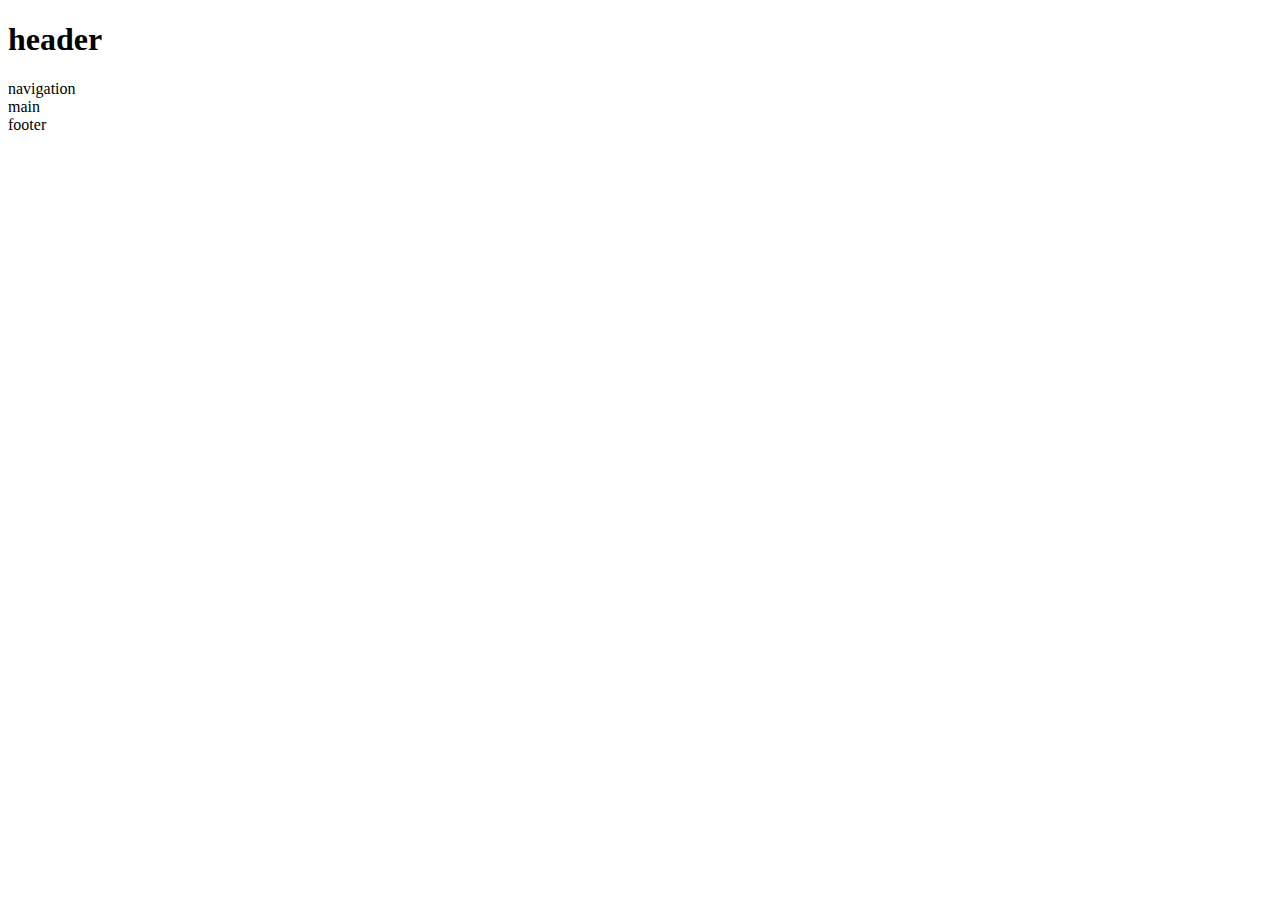
==== index.html @ 94c00b70 "본문의 기본구조 마크업" ====
<!DOCTYPE html>
<html lang="ko">
<head>
    <meta charset="UTF-8">
    <meta name="viewport" content="width=device-width, initial-scale=1.0">
    <title>EDIYA COFFEE</title>
</head>
<body>
    <header class="app-header">
        <h1 class="brand">
            header
        </h1>
        <nav class="app-navigation">navigation</nav>
    </header>
    <main class="app-main">main</main>
    <footer class="app-footer">footer</footer>
</body>
</html>
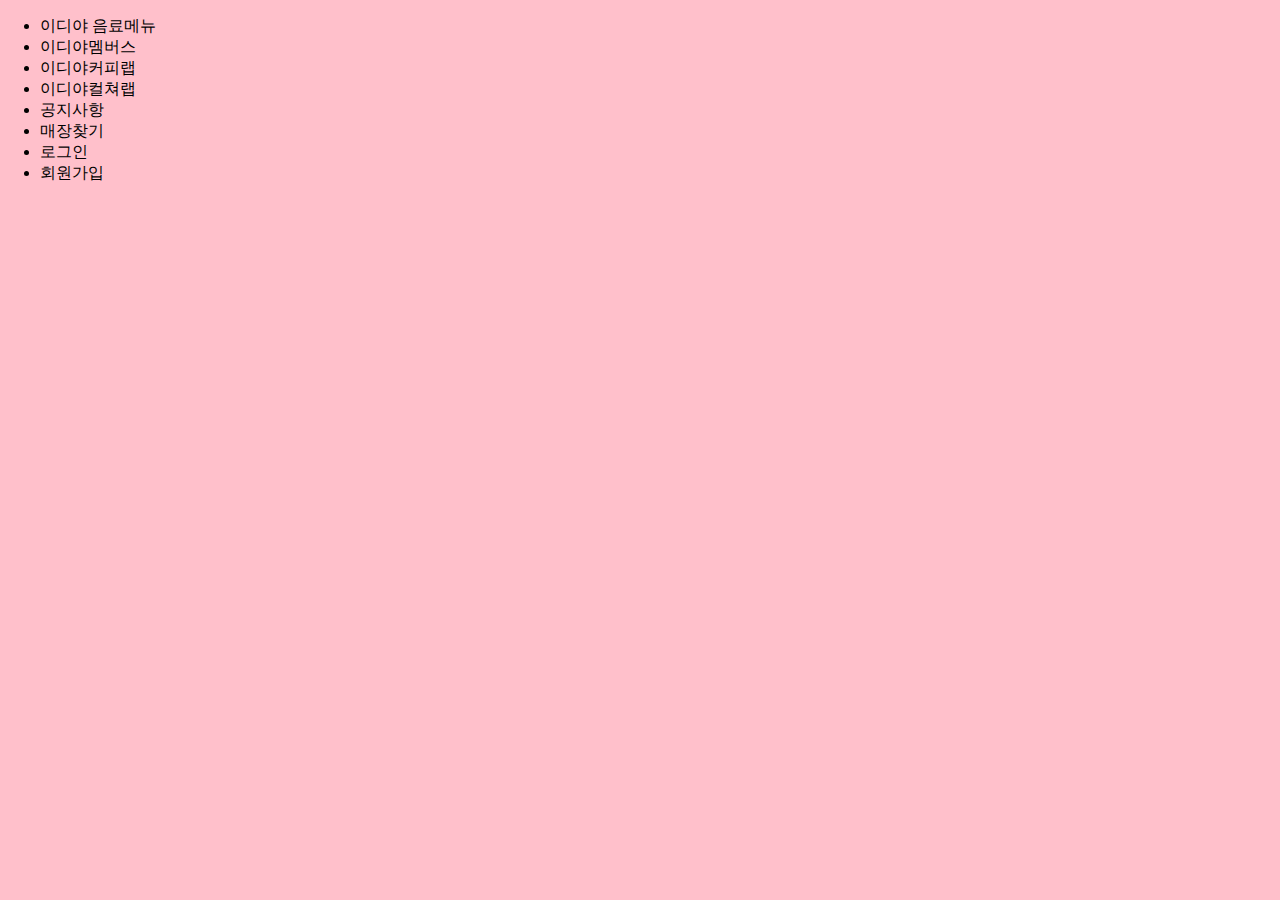
==== commit eae2e082: "CSS 리셋 및 기본스타일" ====
--- a/index.html
+++ b/index.html
@@ -1,18 +1,40 @@
 <!DOCTYPE html>
 <html lang="ko">
+
 <head>
     <meta charset="UTF-8">
     <meta name="viewport" content="width=device-width, initial-scale=1.0">
     <title>EDIYA COFFEE</title>
+    <link rel="stylesheet" href="./css/main.css">
 </head>
+
 <body>
     <header class="app-header">
         <h1 class="brand">
-            header
+            <a href="./index.html"><img src="./images/ediya-logo.gif" alt="Ediya Coffee"></a>
         </h1>
-        <nav class="app-navigation">navigation</nav>
+        <!-- type="button" 버튼을 눌렀을 때 자바스크립트가 실행된다.  -->
+        <botton type="button" class="botton is-open-menu" aria-label="메뉴 열기" title="메뉴 열기">
+            <span class="ir"></span>
+        </botton>
+        <nav class="app-navigation">
+            <h2 class="a11y-hidden">메인 메뉴</h2>
+            <ul class="">
+                <li><a href="#">이디야 음료메뉴</a></li>
+                <li><a href="#">이디야멤버스</a></li>
+                <li><a href="#">이디야커피랩</a></li>
+                <li><a href="#">이디야컬쳐랩</a></li>
+                <li><a href="#">공지사항</a></li>
+                <li><a href="#">매장찾기</a></li>
+                <li><a href="#">로그인</a></li>
+                <li><a href="#">회원가입</a></li>
+            </ul>
+        </nav>
     </header>
-    <main class="app-main">main</main>
-    <footer class="app-footer">footer</footer>
+    <main class="app-main">
+        <h2 class="a11y-hidden">이디야 음료</h2>
+    </main>
+    <footer class="app-footer a11y-hidden">푸터</footer>
 </body>
+
 </html>--- a/css/main.css
+++ b/css/main.css
@@ -0,0 +1,95 @@
+/* 가장 먼저 다운로드 신청해야 하기 때문에  */
+
+@import url(//spoqa.github.io/spoqa-han-sans/css/SpoqaHanSans-kr.css);
+@import url(https://cdnjs.cloudflare.com/ajax/libs/normalize/8.0.1/normalize.min.css);
+
+/* 공통 클래스 */
+
+.reset-list {
+    margin-top: 0;
+    margin-bottom: 0;
+    padding-left: 0;
+    list-style: none;
+}
+
+
+/* 버튼의 기본적 리셋 */
+
+.button {
+    cursor: pointer;
+    border: none;
+}
+
+
+/* clip-path maker : <https://bennettfeely.com/clippy/> */
+
+.a11y-hidden {
+    overflow: hidden;
+    position: absolute !important;
+    top: -9999em;
+    clip: rect(0, 0, 0, 0);
+    clip-path: polygon(0 0, 0 0, 0 0);
+    width: 1px;
+    height: 1px;
+    margin: -1px;
+}
+
+ ::-moz-selection {
+    background: #233d84;
+    color: #ffffff;
+}
+
+ ::selection {
+    background: #233d84;
+    color: #ffffff;
+}
+
+body * {
+    -webkit-tap-highlight-color: rgba(255, 255, 200, 0.3);
+    tap-highlight-color: rgba(255, 255, 200, 0.3);
+}
+
+html {
+    font-size: 10px;
+}
+
+body {
+    font-size: 1.6rem;
+    font-family: 'Spoqa Han Sans', 'Sans-serif';
+}
+
+nav a {
+    color: inherit;
+    /* a의 색상은 상속받은 색상으로 적용한다. */
+    text-decoration: none;
+}
+
+a img {
+    vertical-align: middle;
+}
+
+
+/* 헤더 디자인 */
+
+
+/* 브랜드 로고 */
+
+
+/* 메인 메뉴 열기 버튼 */
+
+
+/* 메인 내비게이션 */
+
+.app-navigation {
+    background-color: pink;
+    position: fixed;
+    top: 0;
+    left: 0;
+    width: 100%;
+    height: 100%;
+    /* 네 부분 전부 0으로 값을 주면 파이어 폭스에서 오류가 남 */
+    /* top: 0;
+    right: 0;
+    bottom: 0;
+    left: 0; */
+}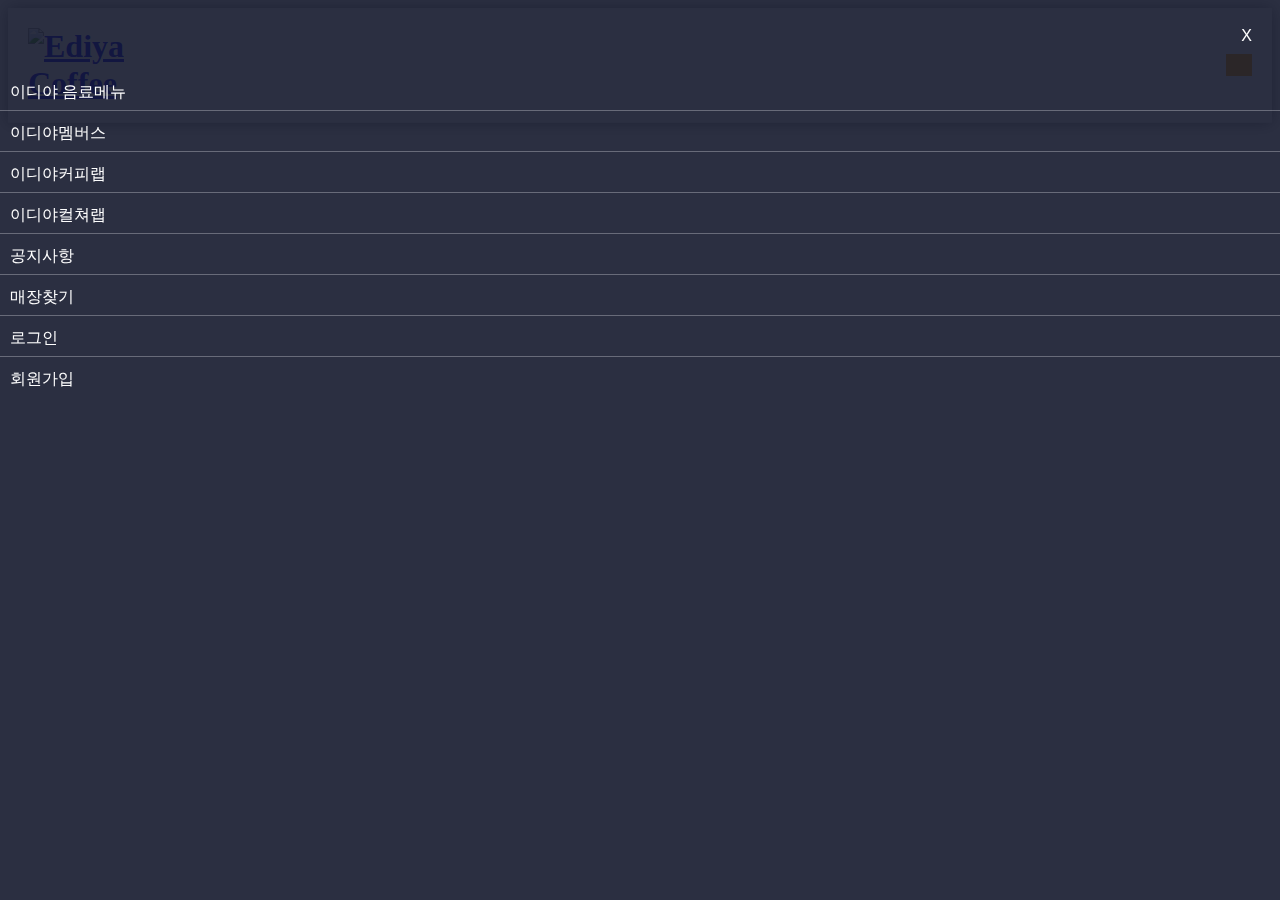
==== commit 10613c95: "이디야 음료 목록 생성 전 마크업" ====
--- a/index.html
+++ b/index.html
@@ -13,13 +13,12 @@
         <h1 class="brand">
             <a href="./index.html"><img src="./images/ediya-logo.gif" alt="Ediya Coffee"></a>
         </h1>
-        <!-- type="button" 버튼을 눌렀을 때 자바스크립트가 실행된다.  -->
-        <botton type="button" class="botton is-open-menu" aria-label="메뉴 열기" title="메뉴 열기">
+        <button type="button" class="button is-open-menu" aria-label="메뉴 열기" title="메뉴 열기">
             <span class="ir"></span>
-        </botton>
+        </button>
         <nav class="app-navigation">
             <h2 class="a11y-hidden">메인 메뉴</h2>
-            <ul class="">
+            <ul class="reset-list">
                 <li><a href="#">이디야 음료메뉴</a></li>
                 <li><a href="#">이디야멤버스</a></li>
                 <li><a href="#">이디야커피랩</a></li>
@@ -29,6 +28,9 @@
                 <li><a href="#">로그인</a></li>
                 <li><a href="#">회원가입</a></li>
             </ul>
+            <div class="nav-header-bar">
+                <button type="button" class="button is-close-menu" aria-label="메뉴 닫기" title="메뉴 닫기">X</button>
+            </div>
         </nav>
     </header>
     <main class="app-main">
--- a/css/main.css
+++ b/css/main.css
@@ -58,9 +58,11 @@
     font-family: 'Spoqa Han Sans', 'Sans-serif';
 }
 
+
+/* a의 색상은 상속받은 색상으로 적용한다. */
+
 nav a {
     color: inherit;
-    /* a의 색상은 상속받은 색상으로 적용한다. */
     text-decoration: none;
 }
 
@@ -71,25 +73,109 @@
 
 /* 헤더 디자인 */
 
+.app-header {
+    display: flex;
+    flex-flow: row nowrap;
+    justify-content: space-between;
+    border-bottom: 1px solid #f5f5f5;
+    box-shadow: 0 0 15px rgba(0, 0, 0, 0.5);
+}
+
 
 /* 브랜드 로고 */
 
+.brand {
+    display: block;
+    margin-top: 0;
+    margin-bottom: 0;
+    width: 215px;
+}
+
+.brand a {
+    display: block;
+    padding: 20px;
+}
+
+.brand img {
+    max-width: 100%;
+    height: auto;
+}
+
 
 /* 메인 메뉴 열기 버튼 */
+
+.is-open-menu {
+    padding: 20px;
+    background-color: #fff;
+    transition: all ease-in-out 300ms;
+}
+
+.is-open-menu:hover {
+    background-color: #f5f5f5;
+}
+
+.is-open-menu .ir {
+    display: block;
+    width: 26px;
+    height: 22px;
+    background-color: orange;
+    background-image: url(../images/navigation-button.gif);
+}
+
+
+/* 메인 메뉴 닫기 버튼 */
+
+.is-close-menu {
+    position: absolute;
+    top: 10px;
+    right: 11px;
+    padding: 17px;
+    background-color: transparent;
+    color: #fff;
+    font-size: 16px;
+    transition: all 0.5s ease;
+}
+
+.is-close-menu:hover {
+    transform: scale(1.5);
+}
 
 
 /* 메인 내비게이션 */
 
 .app-navigation {
-    background-color: pink;
+    background-color: rgba(20, 24, 44, 0.9);
     position: fixed;
     top: 0;
     left: 0;
     width: 100%;
     height: 100%;
-    /* 네 부분 전부 0으로 값을 주면 파이어 폭스에서 오류가 남 */
-    /* top: 0;
-    right: 0;
-    bottom: 0;
-    left: 0; */
-}+    padding-top: 70px;
+}
+
+.app-navigation li {
+    border-bottom: 1px solid rgba(245, 244, 251, 0.3);
+}
+
+.app-navigation li:last-child {
+    border-bottom: 0;
+}
+
+.app-navigation a {
+    display: block;
+    color: #fefefe;
+    box-sizing: border-box;
+    height: 40px;
+    padding-top: 12px;
+    padding-bottom: 12px;
+    padding-left: 10px;
+    transition: all 0.2s linear;
+}
+
+.app-navigation a:hover,
+.app-navigation a:focus {
+    background: #24388D;
+}
+
+
+/* 이디야 음료 목록 */